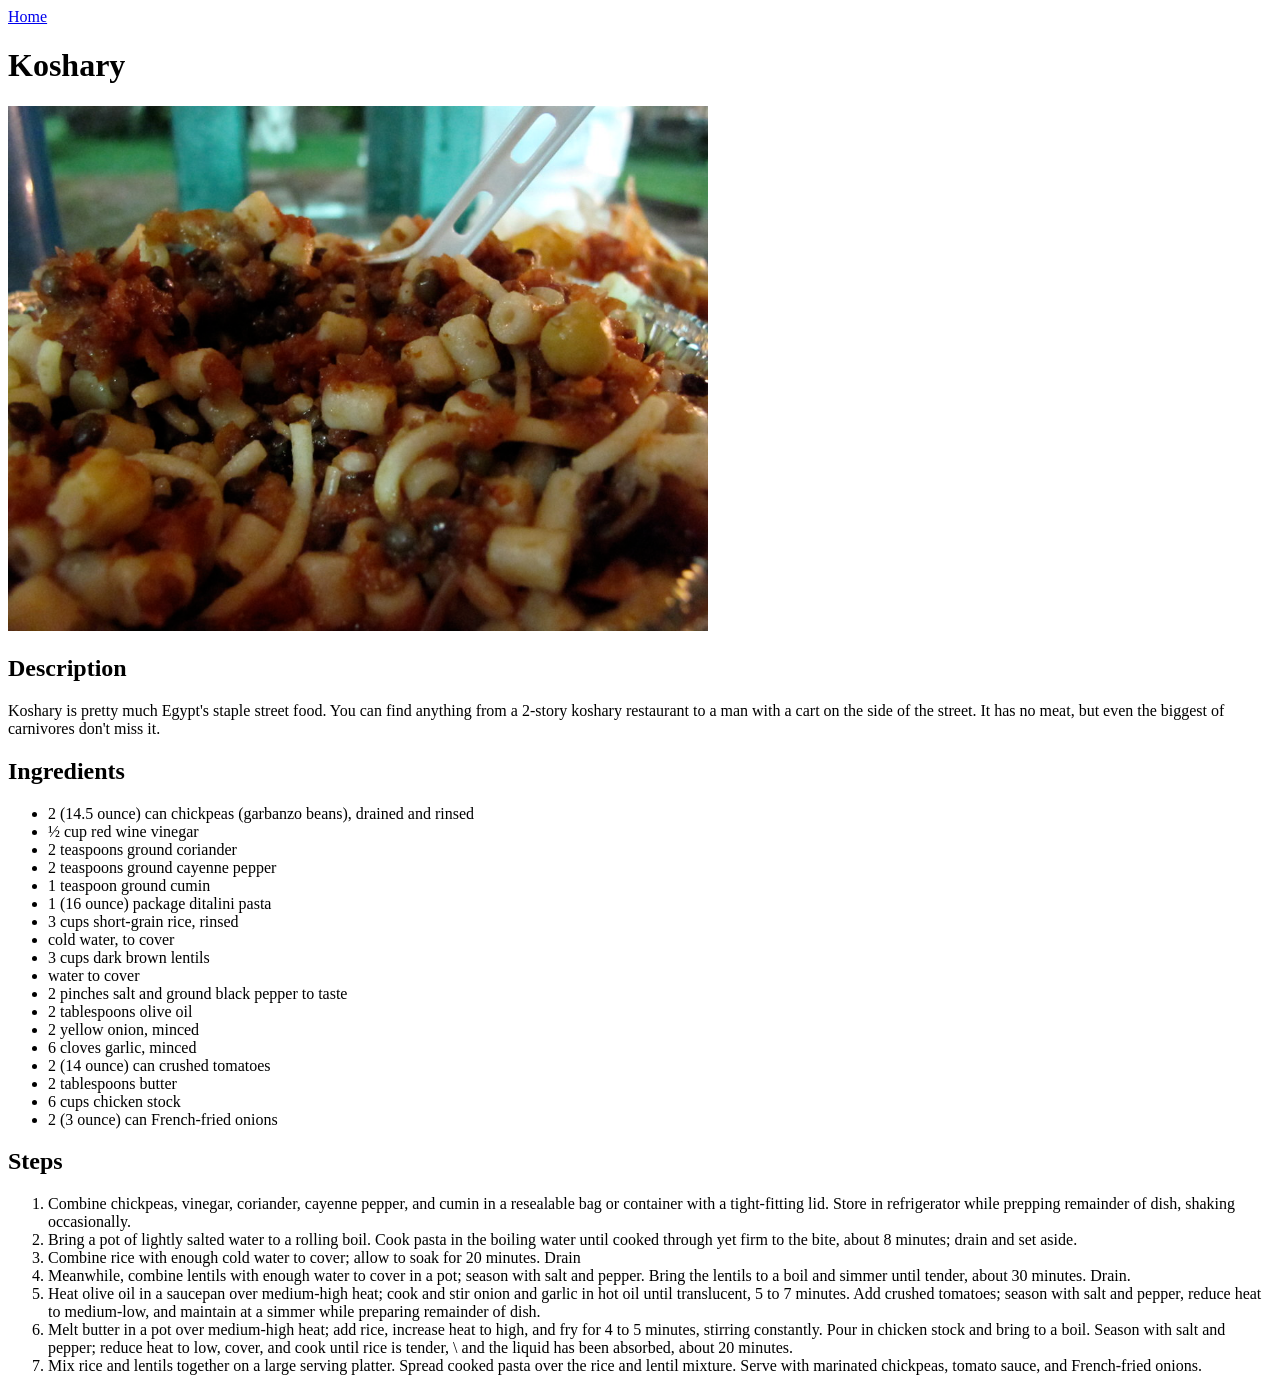
==== recipes/koshary.html @ d0ae2c8a "Add Two Extra Recipes and alt for The First Recipe I added alt attribute for accessability" ====
<!DOCTYPE html>
<html lang="en">
<head>
    <meta charset="UTF-8">
    <meta name="viewport" content="width=device-width, initial-scale=1.0">
    <title>Koshary</title>
</head>
<body>
    <a href="../index.html">Home</a>
    <h1>Koshary</h1>
    <img src="../images/koshary.jpg" alt="Egyptian Koshary dish" width="700">

    <h2>Description</h2>
    <p>Koshary is pretty much Egypt's staple street food. 
        You can find anything from a 2-story koshary restaurant to a man with a cart on the side of the street. It has no meat, 
        but even the biggest of carnivores don't miss it.
    </p>

    <h2>Ingredients</h2>
    <ul>
        <li>
            2 (14.5 ounce) can chickpeas (garbanzo beans), 
            drained and rinsed
        </li>
        <li>
            ½ cup red wine vinegar
        </li>
        <li>
            2 teaspoons ground coriander
        </li>
        <li>
            2 teaspoons ground cayenne pepper
        </li>
        <li>
            1 teaspoon ground cumin
        </li>
        <li>
            1 (16 ounce) package ditalini pasta
        </li>
        <li>
            3 cups short-grain rice, rinsed
        </li>
        <li>
            cold water, to cover
        </li>
        <li>
            3 cups dark brown lentils
        </li>
        <li>
            water to cover
        </li>
        <li>
            2 pinches salt and ground black pepper to taste
        </li>
        <li>
            2 tablespoons olive oil
        </li>
        <li>
            2 yellow onion, minced
        </li>
        <li>
            6 cloves garlic, minced
        </li>
        <li>
            2 (14 ounce) can crushed tomatoes
        </li>
        <li>
            2 tablespoons butter
        </li>
        <li>
            6 cups chicken stock
        </li>
        <li>
            2 (3 ounce) can French-fried onions
        </li>
    </ul>

    <h2>Steps</h2>
    <ol>
        <li>
            Combine chickpeas, vinegar, coriander, 
            cayenne pepper, 
            and cumin in a resealable bag or container with a tight-fitting lid. 
            Store in refrigerator while prepping remainder of dish, 
            shaking occasionally.
            
            
        </li>
        <li>
            Bring a pot of lightly salted water to a rolling boil. 
            Cook pasta in the boiling water until cooked through yet firm to the bite, 
            about 8 minutes; drain and set aside.
        </li>
        <li>
            Combine rice with enough cold water to cover; 
            allow to soak for 20 minutes. Drain
        </li>
        <li>
            Meanwhile, combine lentils with enough water to cover in a pot; 
            season with salt and pepper. Bring the lentils to a boil and simmer until tender, 
            about 30 minutes. Drain.
        </li>
        <li>
            Heat olive oil in a saucepan over medium-high heat; 
            cook and stir onion and garlic in hot oil until translucent, 5 to 7 minutes. Add crushed tomatoes; season with salt and pepper, reduce heat to medium-low, 
            and maintain at a simmer while preparing remainder of dish.
        </li>
        <li>
            Melt butter in a pot over medium-high heat; add rice, 
            increase heat to high, and fry for 4 to 5 minutes, 
            stirring constantly. Pour in chicken stock and bring to a boil. Season with salt and pepper; reduce heat to low, cover, and cook until rice is tender, \
            and the liquid has been absorbed, about 20 minutes.
        </li>
        <li>
            Mix rice and lentils together on a large serving platter. 
            Spread cooked pasta over the rice and lentil mixture. 
            Serve with marinated chickpeas, 
            tomato sauce, and French-fried onions.
        </li>
    </ol>
</body>
</html>
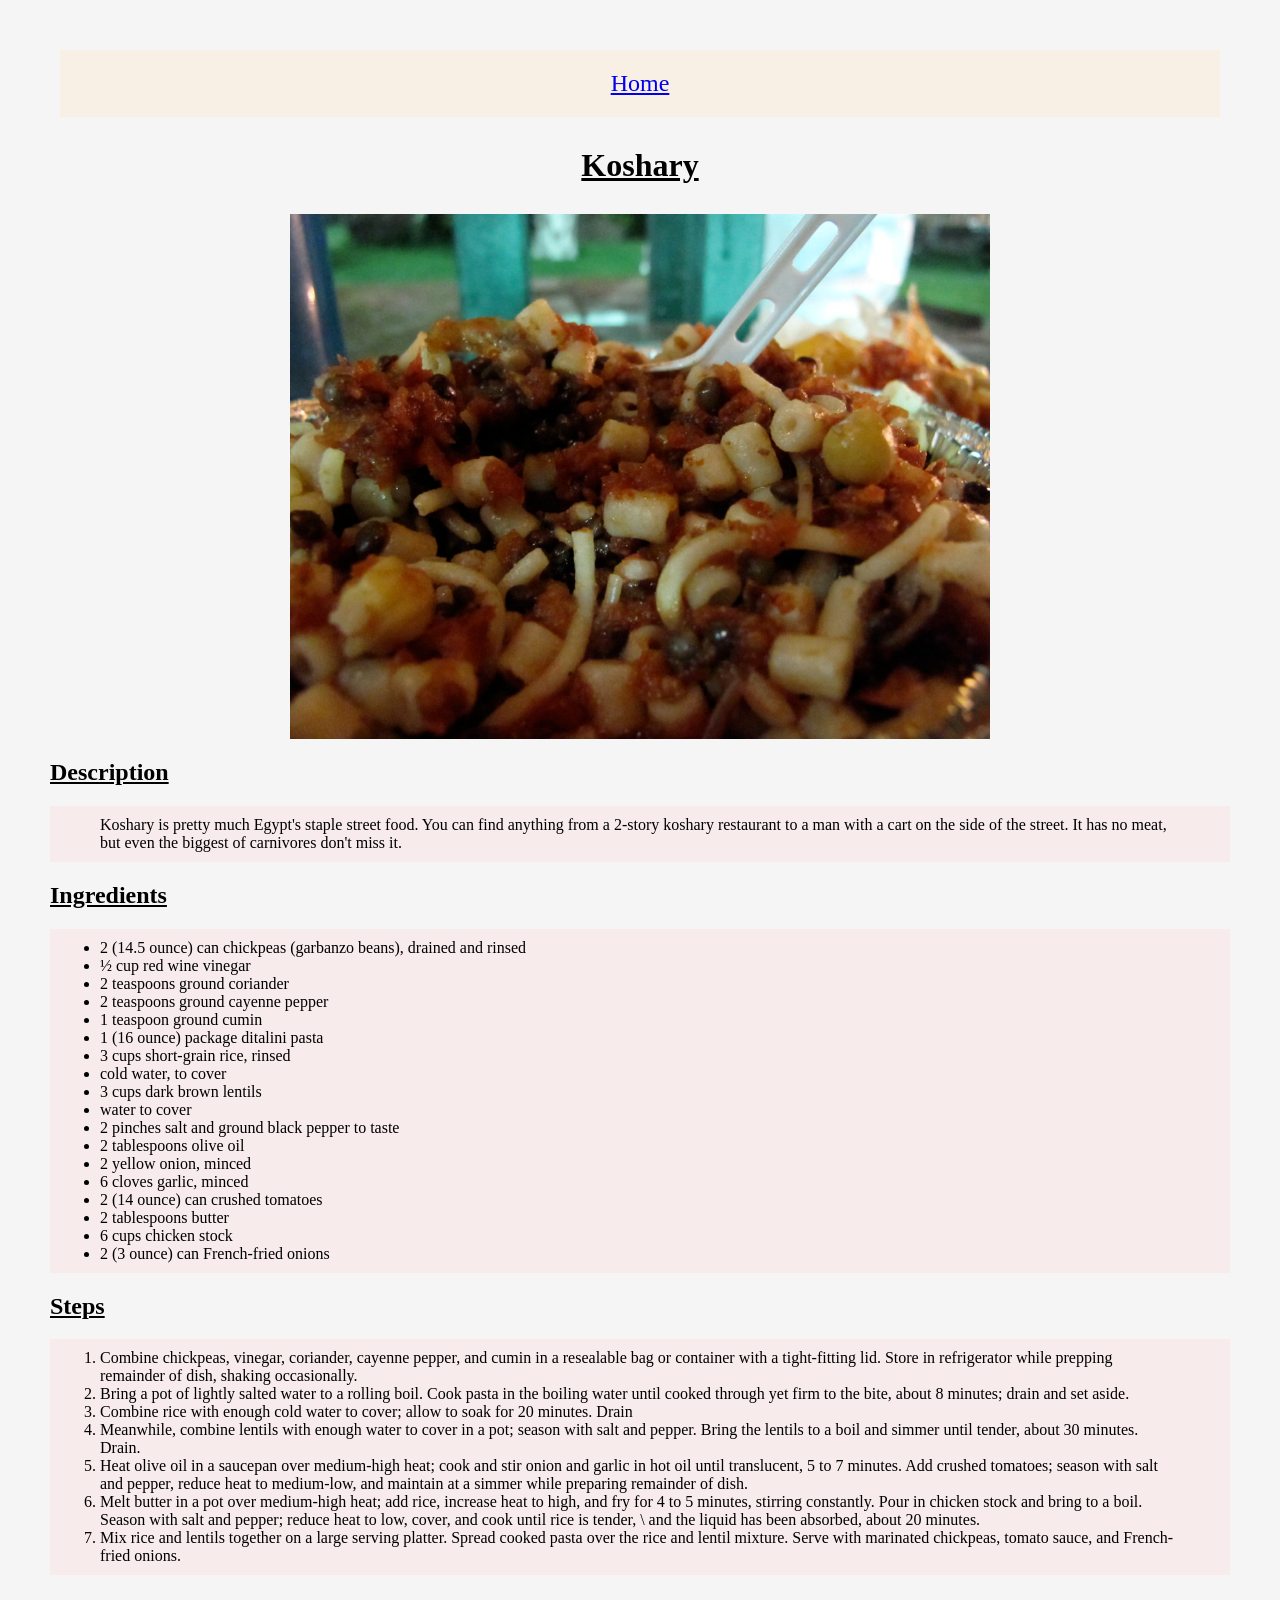
==== commit 2dd49031: "Add Style To The Website I added style file for every page in the website and and class for the cont" ====
--- a/recipes/koshary.html
+++ b/recipes/koshary.html
@@ -4,6 +4,7 @@
     <meta charset="UTF-8">
     <meta name="viewport" content="width=device-width, initial-scale=1.0">
     <title>Koshary</title>
+    <link rel="stylesheet" href="../styles/koshary.css">
 </head>
 <body>
     <a href="../index.html">Home</a>
@@ -11,13 +12,13 @@
     <img src="../images/koshary.jpg" alt="Egyptian Koshary dish" width="700">
 
     <h2>Description</h2>
-    <p>Koshary is pretty much Egypt's staple street food. 
+    <p class="content">Koshary is pretty much Egypt's staple street food. 
         You can find anything from a 2-story koshary restaurant to a man with a cart on the side of the street. It has no meat, 
         but even the biggest of carnivores don't miss it.
     </p>
 
     <h2>Ingredients</h2>
-    <ul>
+    <ul class="content">
         <li>
             2 (14.5 ounce) can chickpeas (garbanzo beans), 
             drained and rinsed
@@ -76,7 +77,7 @@
     </ul>
 
     <h2>Steps</h2>
-    <ol>
+    <ol class="content">
         <li>
             Combine chickpeas, vinegar, coriander, 
             cayenne pepper, 
--- a/styles/koshary.css
+++ b/styles/koshary.css
@@ -0,0 +1,34 @@
+body {
+    background-color: whitesmoke;
+    margin: 50px;
+}
+
+a {
+    display: block;
+    text-align: center;
+    font-size: x-large;
+    background-color: rgb(249, 240, 229);
+    padding: 20px;
+    margin: 10px ;
+    
+}
+
+h1 {
+    text-align: center;
+    text-decoration: underline;
+    margin: 30px;
+}
+
+img{
+    display: block;
+    margin: auto;
+}
+
+.content {
+    padding: 10px 50px;
+    background-color: rgb(247, 235, 235);
+}
+
+h2 {
+    text-decoration:underline;
+}
